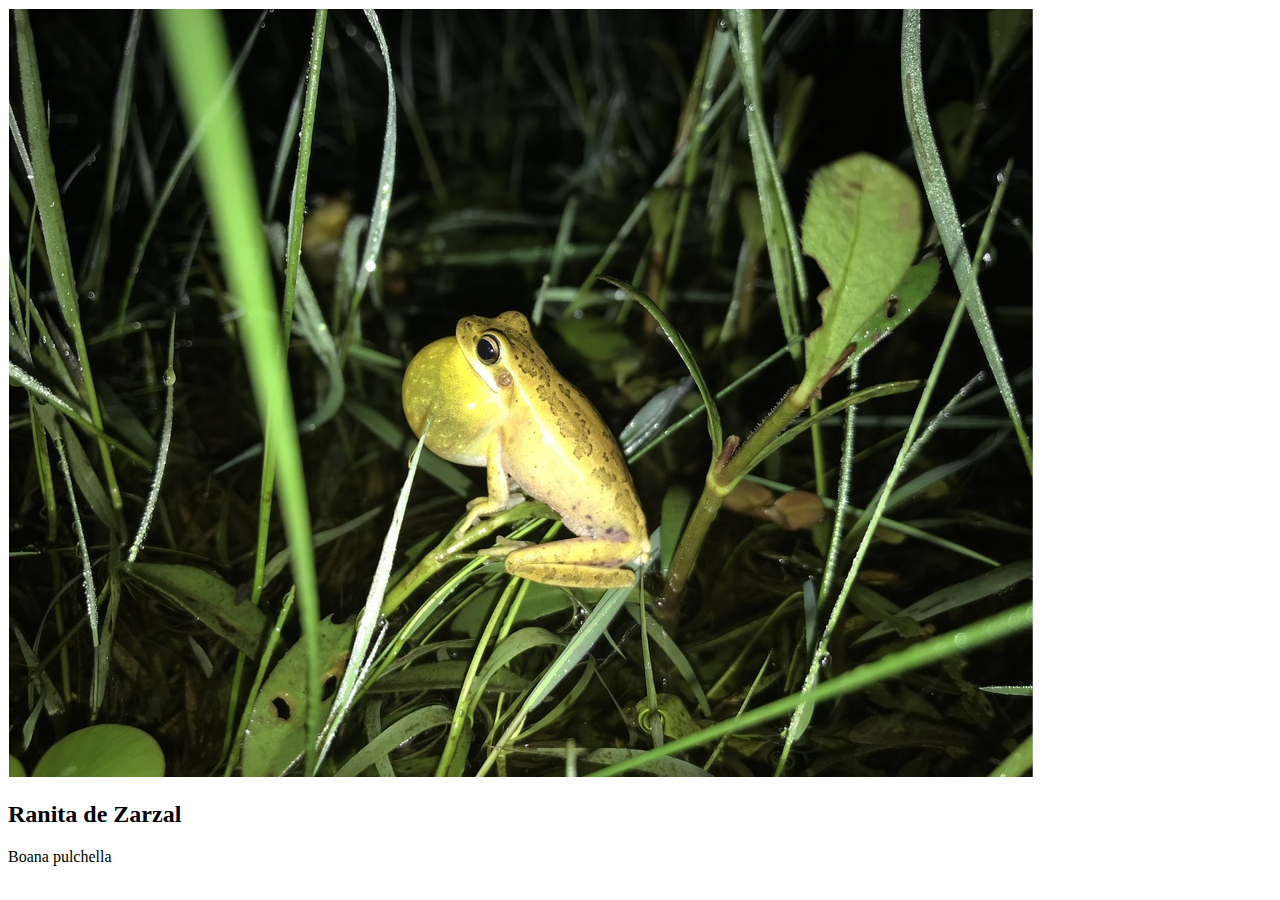
==== ss.html @ a4cbffd2 "v1.1.1" ====
<!DOCTYPE html>
<html>
    <head><script src="scripts.js"></script></head>

<body>

    <div class="content-3">
        <audio controls id="audioval" hidden>
            <source src="audio/Boana-pulchella.mp3" type="audio/mp3">
        </audio>
        <img src="img/Bpulchella.png" alt="" onclick="Play()" />
        <div class="card-content">
            <h2 class="card-name">Ranita de Zarzal</h2>
            <p class="card-specie">Boana pulchella</p>
        </div>
    </div>

</body>

</html>
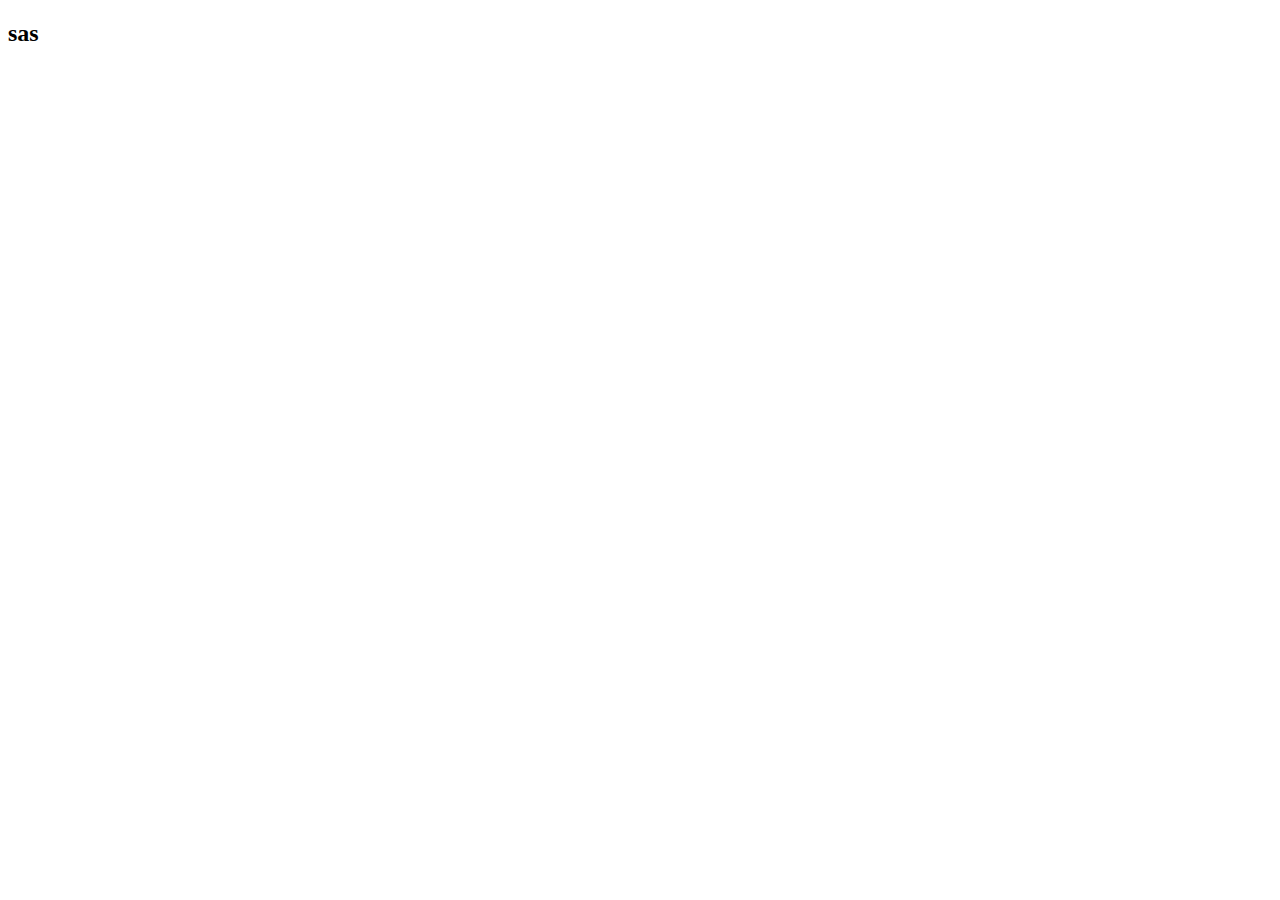
==== commit 6985f711: "1.1.3" ====
--- a/ss.html
+++ b/ss.html
@@ -1,20 +1,19 @@
 <!DOCTYPE html>
-<html>
-    <head><script src="scripts.js"></script></head>
+<html lang="en">
+
+<head>
+    <meta charset="UTF-8">
+    <meta http-equiv="X-UA-Compatible" content="IE=edge">
+    <meta name="viewport" content="width=device-width, initial-scale=1.0">
+    <title>Document</title>
+    <script>
+    </script>
+</head>
 
 <body>
-
-    <div class="content-3">
-        <audio controls id="audioval" hidden>
-            <source src="audio/Boana-pulchella.mp3" type="audio/mp3">
-        </audio>
-        <img src="img/Bpulchella.png" alt="" onclick="Play()" />
-        <div class="card-content">
-            <h2 class="card-name">Ranita de Zarzal</h2>
-            <p class="card-specie">Boana pulchella</p>
-        </div>
+    <div class="main">
+        <h2>sas</h2>
     </div>
-
 </body>
 
 </html>